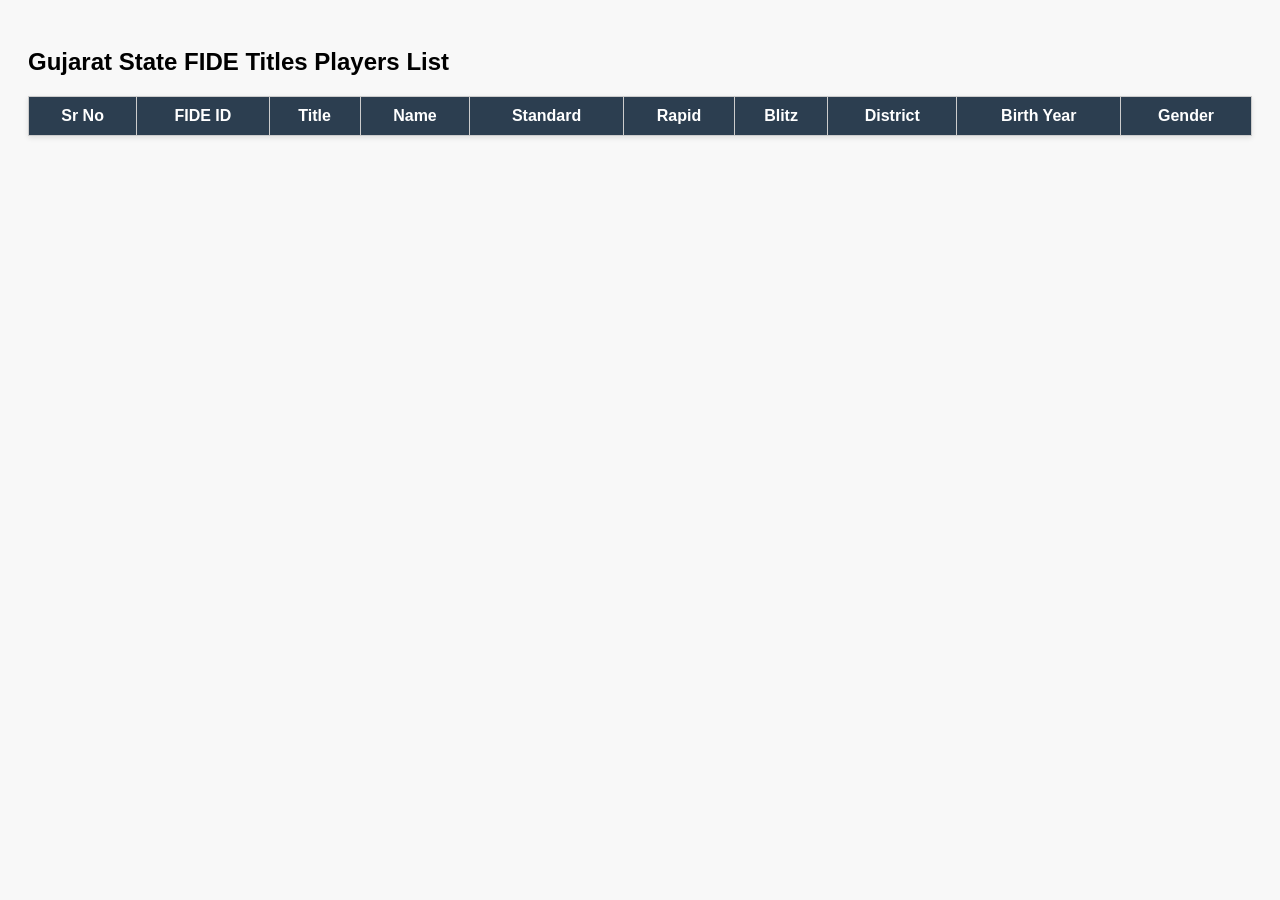
==== index.html @ 1e402311 "Create index.html" ====
<!DOCTYPE html>
<html lang="en">
<head>
  <meta charset="UTF-8">
  <title>Gujarat State FIDE Titles Players</title>
  <style>
    body { font-family: Arial; background: #f8f8f8; padding: 20px; }
    table { border-collapse: collapse; width: 100%; background: #fff; box-shadow: 0 2px 5px rgba(0,0,0,0.1);}
    th, td { padding: 10px; border: 1px solid #ccc; text-align: center; }
    th { background-color: #2c3e50; color: #fff; }
    caption { font-size: 1.5em; margin: 10px; }
  </style>
</head>
<body>

<h2>Gujarat State FIDE Titles Players List</h2>
<table id="players-table">
  <thead>
    <tr>
      <th>Sr No</th>
      <th>FIDE ID</th>
      <th>Title</th>
      <th>Name</th>
      <th>Standard</th>
      <th>Rapid</th>
      <th>Blitz</th>
      <th>District</th>
      <th>Birth Year</th>
      <th>Gender</th>
    </tr>
  </thead>
  <tbody id="players-body">
    <!-- Data will be inserted here -->
  </tbody>
</table>

<script>
  const fideIds = [
    "5023335", "5004195", "5019850", "25064967", "5040680",
    "25184237", "25968343", "5073022", "25679988", "35007319",
    "25679791", "25793136", "25156527"
  ];

  const tableBody = document.getElementById("players-body");

  fideIds.forEach(async (id, index) => {
    const response = await fetch(`https://fide-api.cassiofb.dev/player/${id}`);
    const data = await response.json();

    const row = document.createElement("tr");
    row.innerHTML = `
      <td>${index + 1}</td>
      <td><a href="https://ratings.fide.com/profile/${id}" target="_blank">${id}</a></td>
      <td>${data.title || ""}</td>
      <td>${data.name}</td>
      <td>${data.standard_rating || "-"}</td>
      <td>${data.rapid_rating || "-"}</td>
      <td>${data.blitz_rating || "-"}</td>
      <td></td> <!-- District blank for now -->
      <td>${data.birth_year || "-"}</td>
      <td>${data.gender || "-"}</td>
    `;
    tableBody.appendChild(row);
  });
</script>

</body>
</html>
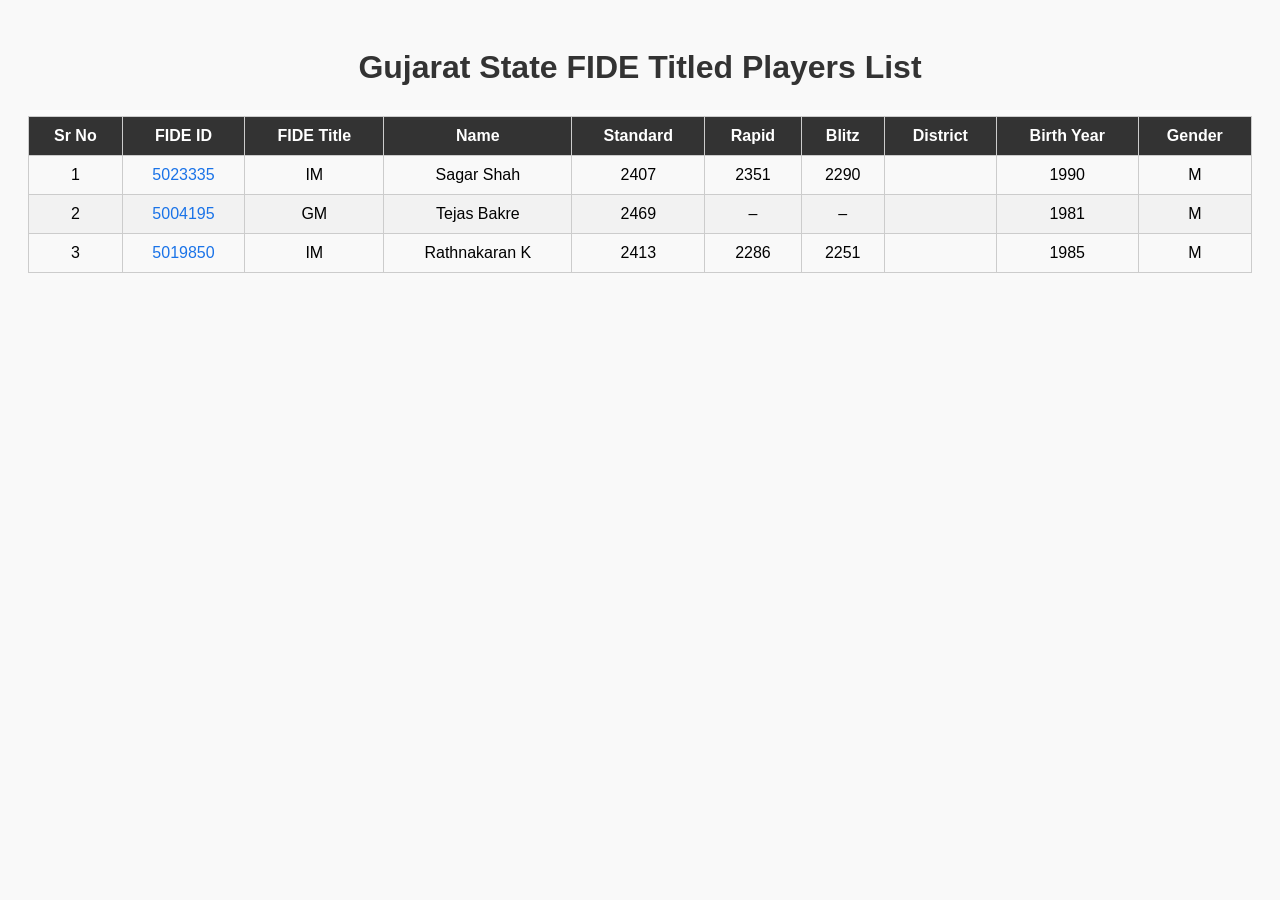
==== commit c40e7eb4: "Update index.html" ====
--- a/index.html
+++ b/index.html
@@ -1,68 +1,99 @@
 <!DOCTYPE html>
 <html lang="en">
 <head>
-  <meta charset="UTF-8">
-  <title>Gujarat State FIDE Titles Players</title>
+  <meta charset="UTF-8" />
+  <meta name="viewport" content="width=device-width, initial-scale=1.0"/>
+  <title>Gujarat FIDE Titled Players</title>
   <style>
-    body { font-family: Arial; background: #f8f8f8; padding: 20px; }
-    table { border-collapse: collapse; width: 100%; background: #fff; box-shadow: 0 2px 5px rgba(0,0,0,0.1);}
-    th, td { padding: 10px; border: 1px solid #ccc; text-align: center; }
-    th { background-color: #2c3e50; color: #fff; }
-    caption { font-size: 1.5em; margin: 10px; }
+    body {
+      font-family: Arial, sans-serif;
+      background-color: #f9f9f9;
+      padding: 20px;
+    }
+    h1 {
+      text-align: center;
+      color: #333;
+    }
+    table {
+      width: 100%;
+      border-collapse: collapse;
+      margin-top: 30px;
+    }
+    th, td {
+      border: 1px solid #ccc;
+      padding: 10px;
+      text-align: center;
+    }
+    th {
+      background-color: #333;
+      color: white;
+    }
+    tr:nth-child(even) {
+      background-color: #f2f2f2;
+    }
+    a {
+      color: #1a73e8;
+      text-decoration: none;
+    }
   </style>
 </head>
 <body>
+  <h1>Gujarat State FIDE Titled Players List</h1>
 
-<h2>Gujarat State FIDE Titles Players List</h2>
-<table id="players-table">
-  <thead>
-    <tr>
-      <th>Sr No</th>
-      <th>FIDE ID</th>
-      <th>Title</th>
-      <th>Name</th>
-      <th>Standard</th>
-      <th>Rapid</th>
-      <th>Blitz</th>
-      <th>District</th>
-      <th>Birth Year</th>
-      <th>Gender</th>
-    </tr>
-  </thead>
-  <tbody id="players-body">
-    <!-- Data will be inserted here -->
-  </tbody>
-</table>
-
-<script>
-  const fideIds = [
-    "5023335", "5004195", "5019850", "25064967", "5040680",
-    "25184237", "25968343", "5073022", "25679988", "35007319",
-    "25679791", "25793136", "25156527"
-  ];
-
-  const tableBody = document.getElementById("players-body");
-
-  fideIds.forEach(async (id, index) => {
-    const response = await fetch(`https://fide-api.cassiofb.dev/player/${id}`);
-    const data = await response.json();
-
-    const row = document.createElement("tr");
-    row.innerHTML = `
-      <td>${index + 1}</td>
-      <td><a href="https://ratings.fide.com/profile/${id}" target="_blank">${id}</a></td>
-      <td>${data.title || ""}</td>
-      <td>${data.name}</td>
-      <td>${data.standard_rating || "-"}</td>
-      <td>${data.rapid_rating || "-"}</td>
-      <td>${data.blitz_rating || "-"}</td>
-      <td></td> <!-- District blank for now -->
-      <td>${data.birth_year || "-"}</td>
-      <td>${data.gender || "-"}</td>
-    `;
-    tableBody.appendChild(row);
-  });
-</script>
-
+  <table>
+    <thead>
+      <tr>
+        <th>Sr No</th>
+        <th>FIDE ID</th>
+        <th>FIDE Title</th>
+        <th>Name</th>
+        <th>Standard</th>
+        <th>Rapid</th>
+        <th>Blitz</th>
+        <th>District</th>
+        <th>Birth Year</th>
+        <th>Gender</th>
+      </tr>
+    </thead>
+    <tbody>
+      <tr>
+        <td>1</td>
+        <td><a href="https://ratings.fide.com/profile/5023335" target="_blank">5023335</a></td>
+        <td>IM</td>
+        <td>Sagar Shah</td>
+        <td>2407</td>
+        <td>2351</td>
+        <td>2290</td>
+        <td></td>
+        <td>1990</td>
+        <td>M</td>
+      </tr>
+      <tr>
+        <td>2</td>
+        <td><a href="https://ratings.fide.com/profile/5004195" target="_blank">5004195</a></td>
+        <td>GM</td>
+        <td>Tejas Bakre</td>
+        <td>2469</td>
+        <td>–</td>
+        <td>–</td>
+        <td></td>
+        <td>1981</td>
+        <td>M</td>
+      </tr>
+      <tr>
+        <td>3</td>
+        <td><a href="https://ratings.fide.com/profile/5019850" target="_blank">5019850</a></td>
+        <td>IM</td>
+        <td>Rathnakaran K</td>
+        <td>2413</td>
+        <td>2286</td>
+        <td>2251</td>
+        <td></td>
+        <td>1985</td>
+        <td>M</td>
+      </tr>
+      <!-- Add more players below when available -->
+    </tbody>
+  </table>
 </body>
 </html>
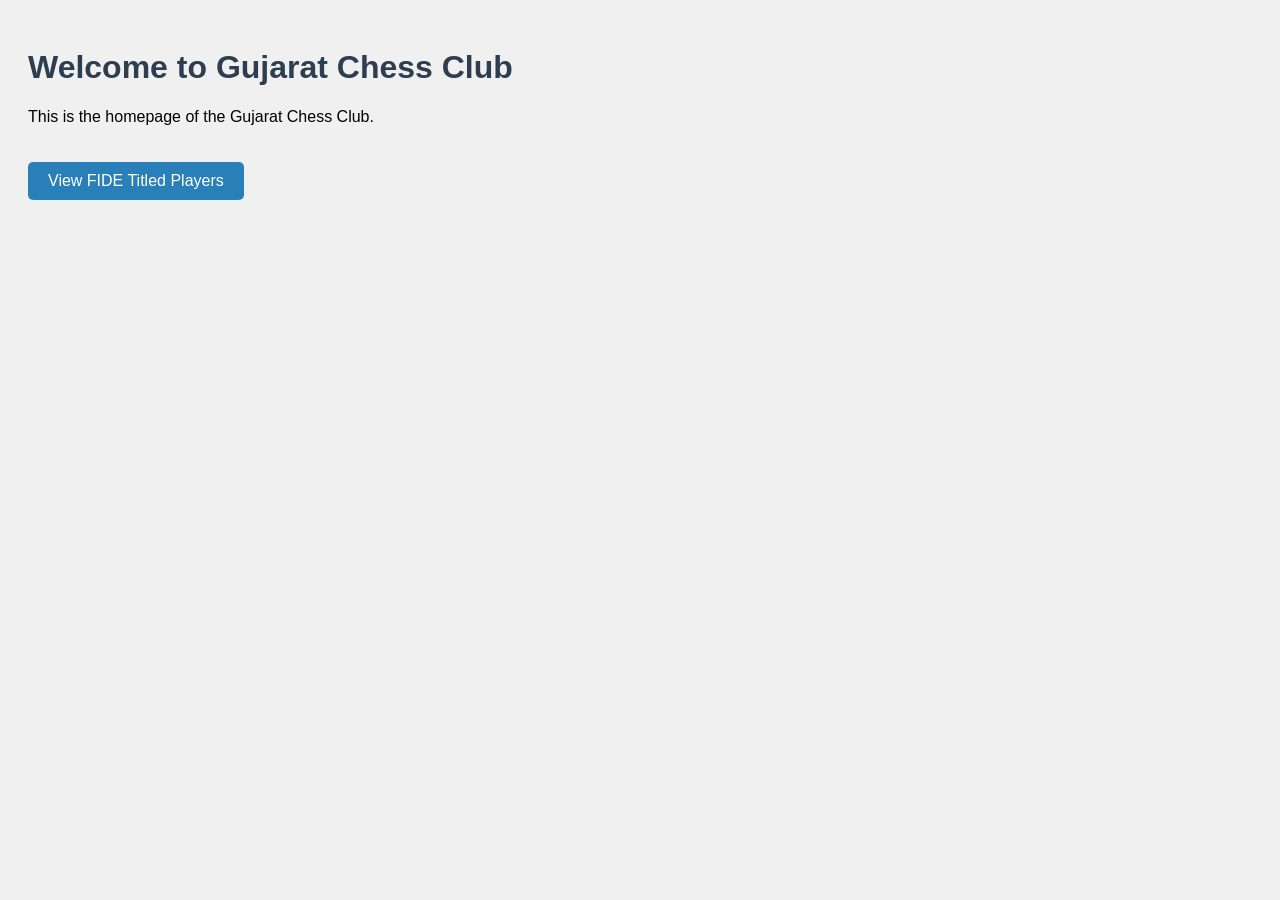
==== commit 1683000f: "Add files via upload" ====
--- a/index.html
+++ b/index.html
@@ -1,99 +1,23 @@
+
 <!DOCTYPE html>
 <html lang="en">
 <head>
   <meta charset="UTF-8" />
   <meta name="viewport" content="width=device-width, initial-scale=1.0"/>
-  <title>Gujarat FIDE Titled Players</title>
+  <title>Gujarat Chess Club</title>
   <style>
-    body {
-      font-family: Arial, sans-serif;
-      background-color: #f9f9f9;
-      padding: 20px;
+    body { font-family: Arial, sans-serif; padding: 20px; background-color: #f0f0f0; }
+    h1 { color: #2c3e50; }
+    a.button {
+      display: inline-block; padding: 10px 20px; margin-top: 20px;
+      background: #2980b9; color: white; text-decoration: none; border-radius: 5px;
     }
-    h1 {
-      text-align: center;
-      color: #333;
-    }
-    table {
-      width: 100%;
-      border-collapse: collapse;
-      margin-top: 30px;
-    }
-    th, td {
-      border: 1px solid #ccc;
-      padding: 10px;
-      text-align: center;
-    }
-    th {
-      background-color: #333;
-      color: white;
-    }
-    tr:nth-child(even) {
-      background-color: #f2f2f2;
-    }
-    a {
-      color: #1a73e8;
-      text-decoration: none;
-    }
+    a.button:hover { background: #1c5980; }
   </style>
 </head>
 <body>
-  <h1>Gujarat State FIDE Titled Players List</h1>
-
-  <table>
-    <thead>
-      <tr>
-        <th>Sr No</th>
-        <th>FIDE ID</th>
-        <th>FIDE Title</th>
-        <th>Name</th>
-        <th>Standard</th>
-        <th>Rapid</th>
-        <th>Blitz</th>
-        <th>District</th>
-        <th>Birth Year</th>
-        <th>Gender</th>
-      </tr>
-    </thead>
-    <tbody>
-      <tr>
-        <td>1</td>
-        <td><a href="https://ratings.fide.com/profile/5023335" target="_blank">5023335</a></td>
-        <td>IM</td>
-        <td>Sagar Shah</td>
-        <td>2407</td>
-        <td>2351</td>
-        <td>2290</td>
-        <td></td>
-        <td>1990</td>
-        <td>M</td>
-      </tr>
-      <tr>
-        <td>2</td>
-        <td><a href="https://ratings.fide.com/profile/5004195" target="_blank">5004195</a></td>
-        <td>GM</td>
-        <td>Tejas Bakre</td>
-        <td>2469</td>
-        <td>–</td>
-        <td>–</td>
-        <td></td>
-        <td>1981</td>
-        <td>M</td>
-      </tr>
-      <tr>
-        <td>3</td>
-        <td><a href="https://ratings.fide.com/profile/5019850" target="_blank">5019850</a></td>
-        <td>IM</td>
-        <td>Rathnakaran K</td>
-        <td>2413</td>
-        <td>2286</td>
-        <td>2251</td>
-        <td></td>
-        <td>1985</td>
-        <td>M</td>
-      </tr>
-      <!-- Add more players below when available -->
-    </tbody>
-  </table>
+  <h1>Welcome to Gujarat Chess Club</h1>
+  <p>This is the homepage of the Gujarat Chess Club.</p>
+  <a href="fide.html" class="button">View FIDE Titled Players</a>
 </body>
 </html>
